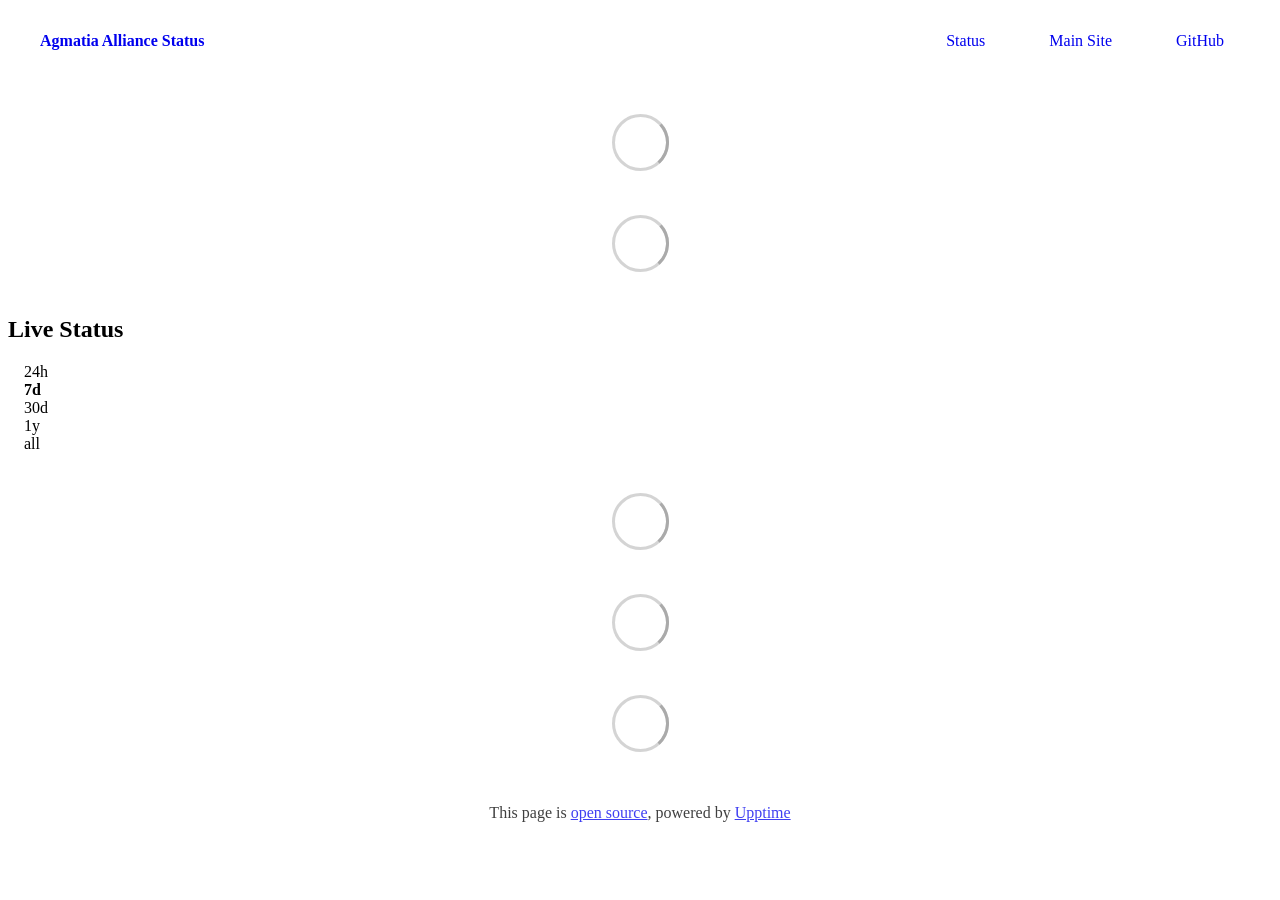
==== index.html @ 2b030c57 "deploy: 00a25233e1ab95b550b5e7ef3bacbd42da54e7b2" ====
<!DOCTYPE html> <html lang=en> <head> <meta charset=utf-8> <meta content="width=device-width,initial-scale=1" name=viewport> <meta content=#333333 name=theme-color> <base href=/ > <link href=manifest.json rel=manifest crossorigin=use-credentials> <script>__SAPPER__={baseUrl:"",preloaded:[void 0,{}]};if('serviceWorker' in navigator)navigator.serviceWorker.register('/service-worker.js');(function(){try{eval("async function x(){}");var main="/client/client.2f4d84a7.js"}catch(e){main="/client/legacy/client.63af5cfe.js"};var s=document.createElement("script");try{new Function("if(0)import('')")();s.src=main;s.type="module";s.crossOrigin="use-credentials";}catch(e){s.src="/client/shimport@2.0.5.js";s.setAttribute("data-main",main);}document.head.appendChild(s);}());</script> <link href=client/client-31a52aa5.css rel=stylesheet><link href=client/createOctokit-a85f76c7.css rel=stylesheet><link href=client/index-b0b6455a.css rel=stylesheet> <title>Agmatia Alliance Status</title><link href=https://status.agmatia.org/themes/dark.css rel=stylesheet><link href=https://status.agmatia.org/global.css rel=stylesheet><link href=https://raw.githubusercontent.com/upptime/upptime/master/assets/upptime-icon.svg rel=icon type=image/svg><link href=/logo-192.png rel=icon type=image/png> <link href=/client/client.2f4d84a7.js rel=modulepreload as=script crossorigin=use-credentials><link href=/client/client-31a52aa5.css rel=preload as=style><link href=/client/index.3c0b1be0.js rel=modulepreload as=script crossorigin=use-credentials><link href=/client/createOctokit.86bb53db.js rel=modulepreload as=script crossorigin=use-credentials><link href=/client/inject_styles.803b7e80.js rel=modulepreload as=script crossorigin=use-credentials><link href=/client/createOctokit-a85f76c7.css rel=preload as=style><link href=/client/index-b0b6455a.css rel=preload as=style></head> <body> <div id=sapper> <nav class=svelte-a08hsz><div class="svelte-a08hsz container"><div><a href=https://status.agmatia.org class="svelte-a08hsz logo"><img alt="" class=svelte-a08hsz src=https://agmatia.org/logos/nexus-symbol-light.svg> <div>Agmatia Alliance Status</div></a></div> <ul class=svelte-a08hsz><li><a href=/ class=svelte-a08hsz target=_self aria-current=page>Status</a> <li><a href=https://agmatia.org class=svelte-a08hsz target=_self>Main Site</a> <li><a href=https://github.com/agmatia class=svelte-a08hsz target=_self>GitHub</a> </li> </ul></div> </nav> <main class=container> <header class=svelte-ngkazm> </header> <section class=svelte-8lnl4f><div class="svelte-68jxue loading"><svg class=svelte-68jxue height=38 stroke=#aaa width=38 xmlns=http://www.w3.org/2000/svg><g fill=none fill-rule=evenodd><g stroke-width=2 transform="translate(1 1)"><circle cx=18 cy=18 r=18 stroke-opacity=.5></circle><path d="M36 18c0-9.94-8.06-18-18-18"><animateTransform attributeName=transform dur=1s from="0 18 18" repeatCount=indefinite to="360 18 18" type=rotate></animateTransform></path></g></g></svg></div> </section> <section class=svelte-8lnl4f><div class="svelte-68jxue loading"><svg class=svelte-68jxue height=38 stroke=#aaa width=38 xmlns=http://www.w3.org/2000/svg><g fill=none fill-rule=evenodd><g stroke-width=2 transform="translate(1 1)"><circle cx=18 cy=18 r=18 stroke-opacity=.5></circle><path d="M36 18c0-9.94-8.06-18-18-18"><animateTransform attributeName=transform dur=1s from="0 18 18" repeatCount=indefinite to="360 18 18" type=rotate></animateTransform></path></g></g></svg></div> </section> <div class="svelte-fqsq6s f changed"><h2>Live Status</h2> <form class="svelte-fqsq6s f r"><div><input class=svelte-fqsq6s id=data_day name=d type=radio value=day><label class=svelte-fqsq6s for=data_day>24h</label></div> <div><input class=svelte-fqsq6s id=data_week name=d type=radio value=week checked><label class=svelte-fqsq6s for=data_week>7d</label></div> <div><input class=svelte-fqsq6s id=data_month name=d type=radio value=month><label class=svelte-fqsq6s for=data_month>30d</label></div> <div><input class=svelte-fqsq6s id=data_year name=d type=radio value=year><label class=svelte-fqsq6s for=data_year>1y</label></div> <div><input class=svelte-fqsq6s id=data_all name=d type=radio value=all><label class=svelte-fqsq6s for=data_all>all</label></div></form></div> <section class="svelte-fqsq6s live-status"><div class="svelte-68jxue loading"><svg class=svelte-68jxue height=38 stroke=#aaa width=38 xmlns=http://www.w3.org/2000/svg><g fill=none fill-rule=evenodd><g stroke-width=2 transform="translate(1 1)"><circle cx=18 cy=18 r=18 stroke-opacity=.5></circle><path d="M36 18c0-9.94-8.06-18-18-18"><animateTransform attributeName=transform dur=1s from="0 18 18" repeatCount=indefinite to="360 18 18" type=rotate></animateTransform></path></g></g></svg></div> </section> <section><div class="svelte-68jxue loading"><svg class=svelte-68jxue height=38 stroke=#aaa width=38 xmlns=http://www.w3.org/2000/svg><g fill=none fill-rule=evenodd><g stroke-width=2 transform="translate(1 1)"><circle cx=18 cy=18 r=18 stroke-opacity=.5></circle><path d="M36 18c0-9.94-8.06-18-18-18"><animateTransform attributeName=transform dur=1s from="0 18 18" repeatCount=indefinite to="360 18 18" type=rotate></animateTransform></path></g></g></svg></div> </section> <section><div class="svelte-68jxue loading"><svg class=svelte-68jxue height=38 stroke=#aaa width=38 xmlns=http://www.w3.org/2000/svg><g fill=none fill-rule=evenodd><g stroke-width=2 transform="translate(1 1)"><circle cx=18 cy=18 r=18 stroke-opacity=.5></circle><path d="M36 18c0-9.94-8.06-18-18-18"><animateTransform attributeName=transform dur=1s from="0 18 18" repeatCount=indefinite to="360 18 18" type=rotate></animateTransform></path></g></g></svg></div></section></main> <footer class=svelte-jbr799><p>This page is <a href=https://github.com/agmatia-alliance/status>open source</a>, powered by <a href=https://upptime.js.org>Upptime</a></p> </footer></div> <script> try {
        if (typeof window !== "undefined" && window.navigator && navigator.serviceWorker) {
          navigator.serviceWorker.getRegistrations().then(function (registrations) {
            for (let registration of registrations) {
              registration.unregister();
            }
          });
        }
        if (typeof window !== "undefined" && "caches" in window) {
          caches.keys().then(function (keyList) {
            return Promise.all(
              keyList.map(function (key) {
                return caches.delete(key);
              })
            );
          });
        }
      } catch (error) {} </script>
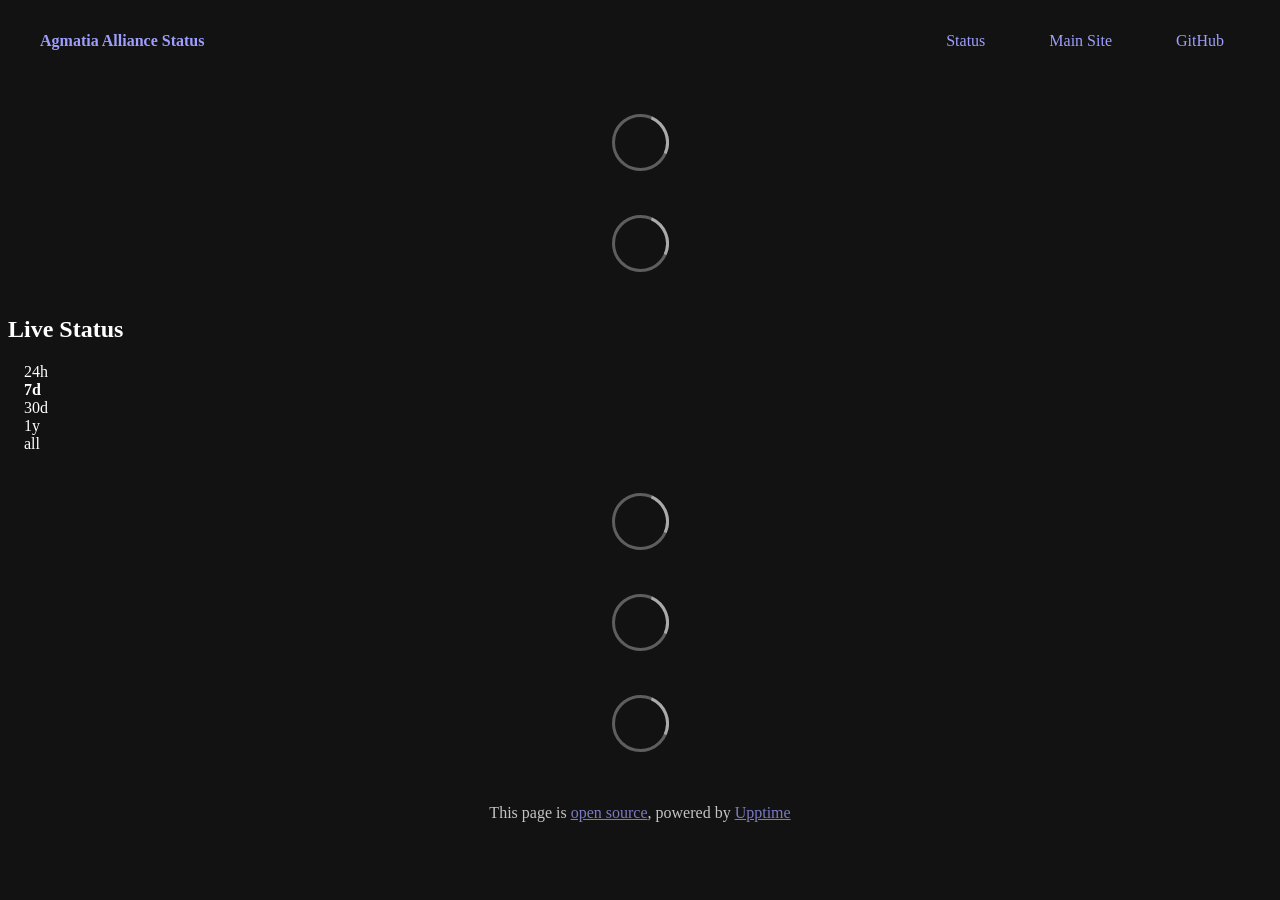
==== commit fddb7a0b: "deploy: 05d748ad31584d88cb628662d715122ac3d4ae6d" ====
--- a/index.html
+++ b/index.html
@@ -1,4 +1,4 @@
-<!DOCTYPE html> <html lang=en> <head> <meta charset=utf-8> <meta content="width=device-width,initial-scale=1" name=viewport> <meta content=#333333 name=theme-color> <base href=/ > <link href=manifest.json rel=manifest crossorigin=use-credentials> <script>__SAPPER__={baseUrl:"",preloaded:[void 0,{}]};if('serviceWorker' in navigator)navigator.serviceWorker.register('/service-worker.js');(function(){try{eval("async function x(){}");var main="/client/client.2f4d84a7.js"}catch(e){main="/client/legacy/client.63af5cfe.js"};var s=document.createElement("script");try{new Function("if(0)import('')")();s.src=main;s.type="module";s.crossOrigin="use-credentials";}catch(e){s.src="/client/shimport@2.0.5.js";s.setAttribute("data-main",main);}document.head.appendChild(s);}());</script> <link href=client/client-31a52aa5.css rel=stylesheet><link href=client/createOctokit-a85f76c7.css rel=stylesheet><link href=client/index-b0b6455a.css rel=stylesheet> <title>Agmatia Alliance Status</title><link href=https://status.agmatia.org/themes/dark.css rel=stylesheet><link href=https://status.agmatia.org/global.css rel=stylesheet><link href=https://raw.githubusercontent.com/upptime/upptime/master/assets/upptime-icon.svg rel=icon type=image/svg><link href=/logo-192.png rel=icon type=image/png> <link href=/client/client.2f4d84a7.js rel=modulepreload as=script crossorigin=use-credentials><link href=/client/client-31a52aa5.css rel=preload as=style><link href=/client/index.3c0b1be0.js rel=modulepreload as=script crossorigin=use-credentials><link href=/client/createOctokit.86bb53db.js rel=modulepreload as=script crossorigin=use-credentials><link href=/client/inject_styles.803b7e80.js rel=modulepreload as=script crossorigin=use-credentials><link href=/client/createOctokit-a85f76c7.css rel=preload as=style><link href=/client/index-b0b6455a.css rel=preload as=style></head> <body> <div id=sapper> <nav class=svelte-a08hsz><div class="svelte-a08hsz container"><div><a href=https://status.agmatia.org class="svelte-a08hsz logo"><img alt="" class=svelte-a08hsz src=https://agmatia.org/logos/nexus-symbol-light.svg> <div>Agmatia Alliance Status</div></a></div> <ul class=svelte-a08hsz><li><a href=/ class=svelte-a08hsz target=_self aria-current=page>Status</a> <li><a href=https://agmatia.org class=svelte-a08hsz target=_self>Main Site</a> <li><a href=https://github.com/agmatia class=svelte-a08hsz target=_self>GitHub</a> </li> </ul></div> </nav> <main class=container> <header class=svelte-ngkazm> </header> <section class=svelte-8lnl4f><div class="svelte-68jxue loading"><svg class=svelte-68jxue height=38 stroke=#aaa width=38 xmlns=http://www.w3.org/2000/svg><g fill=none fill-rule=evenodd><g stroke-width=2 transform="translate(1 1)"><circle cx=18 cy=18 r=18 stroke-opacity=.5></circle><path d="M36 18c0-9.94-8.06-18-18-18"><animateTransform attributeName=transform dur=1s from="0 18 18" repeatCount=indefinite to="360 18 18" type=rotate></animateTransform></path></g></g></svg></div> </section> <section class=svelte-8lnl4f><div class="svelte-68jxue loading"><svg class=svelte-68jxue height=38 stroke=#aaa width=38 xmlns=http://www.w3.org/2000/svg><g fill=none fill-rule=evenodd><g stroke-width=2 transform="translate(1 1)"><circle cx=18 cy=18 r=18 stroke-opacity=.5></circle><path d="M36 18c0-9.94-8.06-18-18-18"><animateTransform attributeName=transform dur=1s from="0 18 18" repeatCount=indefinite to="360 18 18" type=rotate></animateTransform></path></g></g></svg></div> </section> <div class="svelte-fqsq6s f changed"><h2>Live Status</h2> <form class="svelte-fqsq6s f r"><div><input class=svelte-fqsq6s id=data_day name=d type=radio value=day><label class=svelte-fqsq6s for=data_day>24h</label></div> <div><input class=svelte-fqsq6s id=data_week name=d type=radio value=week checked><label class=svelte-fqsq6s for=data_week>7d</label></div> <div><input class=svelte-fqsq6s id=data_month name=d type=radio value=month><label class=svelte-fqsq6s for=data_month>30d</label></div> <div><input class=svelte-fqsq6s id=data_year name=d type=radio value=year><label class=svelte-fqsq6s for=data_year>1y</label></div> <div><input class=svelte-fqsq6s id=data_all name=d type=radio value=all><label class=svelte-fqsq6s for=data_all>all</label></div></form></div> <section class="svelte-fqsq6s live-status"><div class="svelte-68jxue loading"><svg class=svelte-68jxue height=38 stroke=#aaa width=38 xmlns=http://www.w3.org/2000/svg><g fill=none fill-rule=evenodd><g stroke-width=2 transform="translate(1 1)"><circle cx=18 cy=18 r=18 stroke-opacity=.5></circle><path d="M36 18c0-9.94-8.06-18-18-18"><animateTransform attributeName=transform dur=1s from="0 18 18" repeatCount=indefinite to="360 18 18" type=rotate></animateTransform></path></g></g></svg></div> </section> <section><div class="svelte-68jxue loading"><svg class=svelte-68jxue height=38 stroke=#aaa width=38 xmlns=http://www.w3.org/2000/svg><g fill=none fill-rule=evenodd><g stroke-width=2 transform="translate(1 1)"><circle cx=18 cy=18 r=18 stroke-opacity=.5></circle><path d="M36 18c0-9.94-8.06-18-18-18"><animateTransform attributeName=transform dur=1s from="0 18 18" repeatCount=indefinite to="360 18 18" type=rotate></animateTransform></path></g></g></svg></div> </section> <section><div class="svelte-68jxue loading"><svg class=svelte-68jxue height=38 stroke=#aaa width=38 xmlns=http://www.w3.org/2000/svg><g fill=none fill-rule=evenodd><g stroke-width=2 transform="translate(1 1)"><circle cx=18 cy=18 r=18 stroke-opacity=.5></circle><path d="M36 18c0-9.94-8.06-18-18-18"><animateTransform attributeName=transform dur=1s from="0 18 18" repeatCount=indefinite to="360 18 18" type=rotate></animateTransform></path></g></g></svg></div></section></main> <footer class=svelte-jbr799><p>This page is <a href=https://github.com/agmatia-alliance/status>open source</a>, powered by <a href=https://upptime.js.org>Upptime</a></p> </footer></div> <script> try {
+<!DOCTYPE html> <html lang=en> <head> <meta charset=utf-8> <meta content="width=device-width,initial-scale=1" name=viewport> <meta content=#333333 name=theme-color> <base href=/ > <link href=manifest.json rel=manifest crossorigin=use-credentials> <script>__SAPPER__={baseUrl:"",preloaded:[void 0,{}]};if('serviceWorker' in navigator)navigator.serviceWorker.register('/service-worker.js');(function(){try{eval("async function x(){}");var main="/client/client.9d2bb31f.js"}catch(e){main="/client/legacy/client.71fbef06.js"};var s=document.createElement("script");try{new Function("if(0)import('')")();s.src=main;s.type="module";s.crossOrigin="use-credentials";}catch(e){s.src="/client/shimport@2.0.5.js";s.setAttribute("data-main",main);}document.head.appendChild(s);}());</script> <link href=client/client-31a52aa5.css rel=stylesheet><link href=client/createOctokit-a85f76c7.css rel=stylesheet><link href=client/index-b0b6455a.css rel=stylesheet> <title>Agmatia Alliance Status</title><link href=https://status.agmatia.org/agmatia-theme.css rel=stylesheet><link href=https://status.agmatia.org/global.css rel=stylesheet><link href=https://agmatia.org/logos/nexus-symbol-light.svg rel=icon type=image/svg><link href=/logo-192.png rel=icon type=image/png><meta content=dark name=color-scheme><meta content=#000000 name=theme-color> <link href=/client/client.9d2bb31f.js rel=modulepreload as=script crossorigin=use-credentials><link href=/client/client-31a52aa5.css rel=preload as=style><link href=/client/index.6320dcd1.js rel=modulepreload as=script crossorigin=use-credentials><link href=/client/createOctokit.3274ee4f.js rel=modulepreload as=script crossorigin=use-credentials><link href=/client/inject_styles.803b7e80.js rel=modulepreload as=script crossorigin=use-credentials><link href=/client/createOctokit-a85f76c7.css rel=preload as=style><link href=/client/index-b0b6455a.css rel=preload as=style></head> <body> <div id=sapper> <nav class=svelte-a08hsz><div class="svelte-a08hsz container"><div><a href=https://status.agmatia.org class="svelte-a08hsz logo"><img alt="" class=svelte-a08hsz src=https://agmatia.org/logos/nexus-symbol-light.svg> <div>Agmatia Alliance Status</div></a></div> <ul class=svelte-a08hsz><li><a href=/ class=svelte-a08hsz target=_self aria-current=page>Status</a> <li><a href=https://agmatia.org class=svelte-a08hsz target=_self>Main Site</a> <li><a href=https://github.com/agmatia class=svelte-a08hsz target=_self>GitHub</a> </li> </ul></div> </nav> <main class=container> <header class=svelte-ngkazm> </header> <section class=svelte-8lnl4f><div class="svelte-68jxue loading"><svg class=svelte-68jxue height=38 stroke=#aaa width=38 xmlns=http://www.w3.org/2000/svg><g fill=none fill-rule=evenodd><g stroke-width=2 transform="translate(1 1)"><circle cx=18 cy=18 r=18 stroke-opacity=.5></circle><path d="M36 18c0-9.94-8.06-18-18-18"><animateTransform attributeName=transform dur=1s from="0 18 18" repeatCount=indefinite to="360 18 18" type=rotate></animateTransform></path></g></g></svg></div> </section> <section class=svelte-8lnl4f><div class="svelte-68jxue loading"><svg class=svelte-68jxue height=38 stroke=#aaa width=38 xmlns=http://www.w3.org/2000/svg><g fill=none fill-rule=evenodd><g stroke-width=2 transform="translate(1 1)"><circle cx=18 cy=18 r=18 stroke-opacity=.5></circle><path d="M36 18c0-9.94-8.06-18-18-18"><animateTransform attributeName=transform dur=1s from="0 18 18" repeatCount=indefinite to="360 18 18" type=rotate></animateTransform></path></g></g></svg></div> </section> <div class="svelte-fqsq6s f changed"><h2>Live Status</h2> <form class="svelte-fqsq6s f r"><div><input class=svelte-fqsq6s id=data_day name=d type=radio value=day><label class=svelte-fqsq6s for=data_day>24h</label></div> <div><input class=svelte-fqsq6s id=data_week name=d type=radio value=week checked><label class=svelte-fqsq6s for=data_week>7d</label></div> <div><input class=svelte-fqsq6s id=data_month name=d type=radio value=month><label class=svelte-fqsq6s for=data_month>30d</label></div> <div><input class=svelte-fqsq6s id=data_year name=d type=radio value=year><label class=svelte-fqsq6s for=data_year>1y</label></div> <div><input class=svelte-fqsq6s id=data_all name=d type=radio value=all><label class=svelte-fqsq6s for=data_all>all</label></div></form></div> <section class="svelte-fqsq6s live-status"><div class="svelte-68jxue loading"><svg class=svelte-68jxue height=38 stroke=#aaa width=38 xmlns=http://www.w3.org/2000/svg><g fill=none fill-rule=evenodd><g stroke-width=2 transform="translate(1 1)"><circle cx=18 cy=18 r=18 stroke-opacity=.5></circle><path d="M36 18c0-9.94-8.06-18-18-18"><animateTransform attributeName=transform dur=1s from="0 18 18" repeatCount=indefinite to="360 18 18" type=rotate></animateTransform></path></g></g></svg></div> </section> <section><div class="svelte-68jxue loading"><svg class=svelte-68jxue height=38 stroke=#aaa width=38 xmlns=http://www.w3.org/2000/svg><g fill=none fill-rule=evenodd><g stroke-width=2 transform="translate(1 1)"><circle cx=18 cy=18 r=18 stroke-opacity=.5></circle><path d="M36 18c0-9.94-8.06-18-18-18"><animateTransform attributeName=transform dur=1s from="0 18 18" repeatCount=indefinite to="360 18 18" type=rotate></animateTransform></path></g></g></svg></div> </section> <section><div class="svelte-68jxue loading"><svg class=svelte-68jxue height=38 stroke=#aaa width=38 xmlns=http://www.w3.org/2000/svg><g fill=none fill-rule=evenodd><g stroke-width=2 transform="translate(1 1)"><circle cx=18 cy=18 r=18 stroke-opacity=.5></circle><path d="M36 18c0-9.94-8.06-18-18-18"><animateTransform attributeName=transform dur=1s from="0 18 18" repeatCount=indefinite to="360 18 18" type=rotate></animateTransform></path></g></g></svg></div></section></main> <footer class=svelte-jbr799><p>This page is <a href=https://github.com/agmatia-alliance/status>open source</a>, powered by <a href=https://upptime.js.org>Upptime</a></p> </footer></div> <script> try {
         if (typeof window !== "undefined" && window.navigator && navigator.serviceWorker) {
           navigator.serviceWorker.getRegistrations().then(function (registrations) {
             for (let registration of registrations) {
